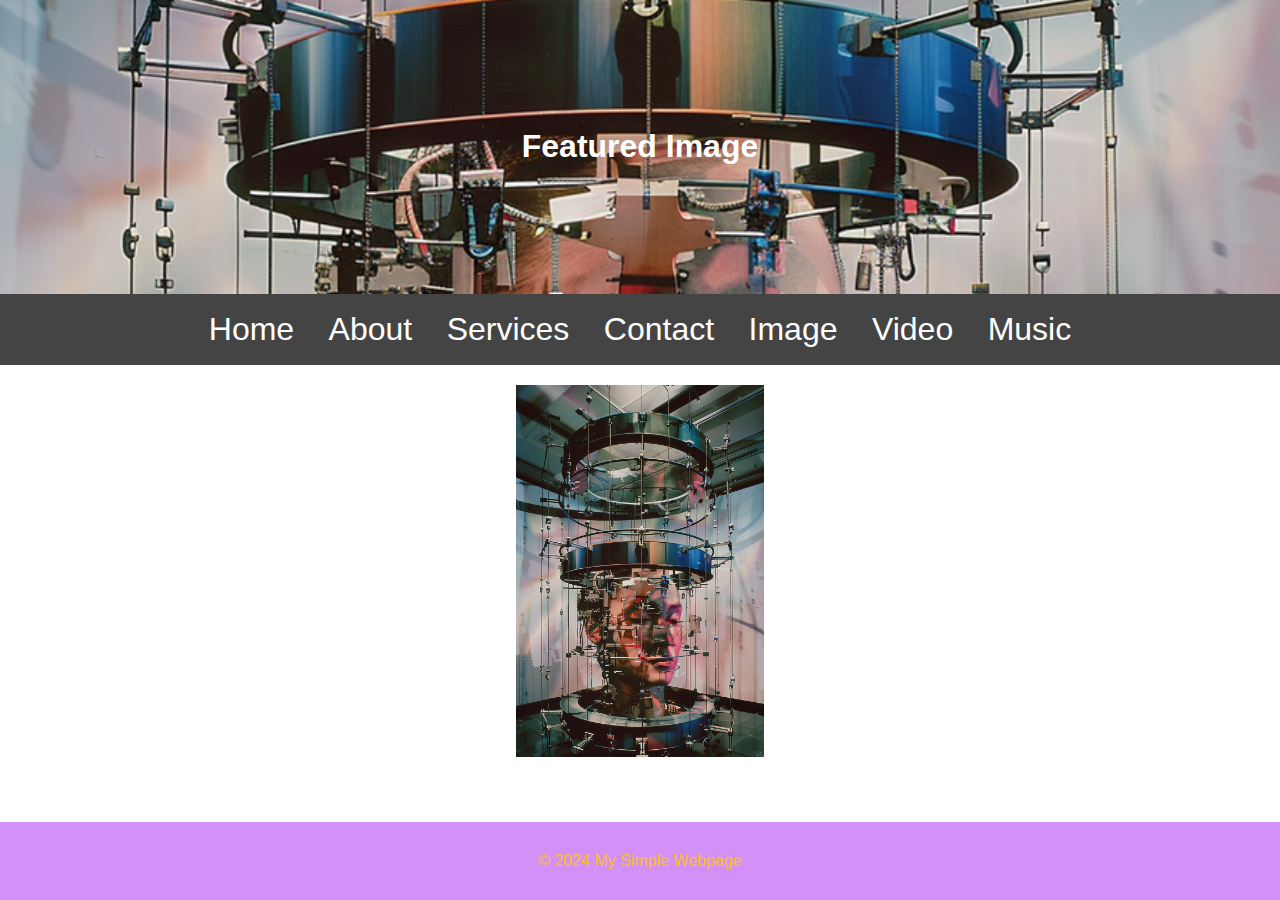
==== images.html @ 67e2fd16 "second update" ====
<!DOCTYPE html>
<html lang="en">
<head>
    <meta charset="UTF-8">
    <meta name="viewport" content="width=device-width, initial-scale=1.0">
    <title>Image Page</title>
    <link rel="stylesheet" href="styles.css">
</head>
<body>
    <header>
        <h1>Featured Image</h1>
    </header>
    <nav>
        <a href="index.html">Home</a>
        <a href="about.html">About</a>
        <a href="services.html">Services</a>
        <a href="contact.html">Contact</a>
        <a href="image.html">Image</a>
        <a href="video.html">Video</a>
        <a href="music.html">Music</a>
    </nav>
    <main>
        <img src="img/charactor1.png" alt="Featured Image" style="max-width: 20%; height: auto;">
    </main>
    <footer>
        <p>&copy; 2024 My Simple Webpage</p>
    </footer>
</body>
</html>
---- styles.css ----
/* 通用样式 */
body {
    font-family: Arial, sans-serif; /* 设置页面的字体为Arial，如果没有Arial则使用sans-serif */
    margin: 0; /* 将body元素的外边距设为0 */
    padding: 0; /* 将body元素的内边距设为0 */
    line-height: 1.6; /* 设置文本的行高为1.6倍字体大小 */
}

/* 页眉样式 */
header {
    background: url('img/charactor1.png') no-repeat center center; /* 设置页眉背景图片，居中对齐且不重复 */
    background-size: cover; /* 使背景图片覆盖整个页眉区域 */
    color: #fff; /* 设置页眉文字颜色为白色 */
    padding: 100px 0; /* 设置页眉的上下内边距为20px，左右内边距为0 */
    text-align: center; /* 设置页眉中的内容居中对齐 */
}

/* 导航栏样式 */
nav {
    background: #444; /* 设置导航栏背景颜色为稍浅的深灰色 */
    padding: 10px; /* 设置导航栏内边距为10px */
    text-align: center; /* 设置导航栏中的内容居中对齐 */
}

nav a {
    color: #fff; /* 设置导航链接文字颜色为白色 */
    margin: 0 15px; /* 设置导航链接的左右外边距为15px */
    text-decoration: none; /* 去掉导航链接的下划线 */
    font-size: 2em; /* 设置导航链接的字体大小为2倍标准大小 */
}

nav a:hover {
    text-decoration: underline; /* 当鼠标悬停时，显示下划线 */
}

/* 主要内容样式 */
main {
    padding: 20px; /* 设置主要内容区的内边距为20px */
    text-align: center; /* 设置主要内容区中的内容居中对齐 */
}

main h2 {
    font-size: 3em; /* 设置主要内容区标题的字体大小为3倍标准大小 */
    margin-top: 20px; /* 设置主要内容区标题的顶部外边距为20px */
}

main p {
    font-size: 2em; /* 设置主要内容区段落的字体大小为2倍标准大小 */
}

/* 列表样式 */
main ul {
    list-style: none; /* 去掉列表项的默认项目符号 */
    padding: 0; /* 将列表的内边距设为0 */
}

main ul li {
    font-size: 2em; /* 设置列表项的字体大小为2倍标准大小 */
    margin: 10px 0; /* 设置列表项的上下外边距为10px */
}

/* 图片样式 */
main img {
    max-width: 100%; /* 设置图片的最大宽度为容器宽度的100% */
    height: auto; /* 设置图片的高度根据宽度自动调整 */
}

/* 视频样式 */
main video {
    width: 100%; /* 设置视频的宽度为容器宽度的100% */
}

/* 音频样式 */
main audio {
    width: 100%; /* 设置音频控制器的宽度为容器宽度的100% */
}

/* 页脚样式 */
footer {
    background: #d390f7; /* 设置页脚背景颜色为深灰色 */
    color: #fbc216; /* 设置页脚文字颜色为白色 */
    text-align: center; /* 设置页脚中的内容居中对齐 */
    padding: 10px 0; /* 设置页脚的上下内边距为10px，左右内边距为0 */
    position: fixed; /* 固定页脚在页面底部 */
    bottom: 0; /* 设置页脚位置为距离页面底部0px */
    width: 100%; /* 设置页脚宽度为页面宽度的100% */
}
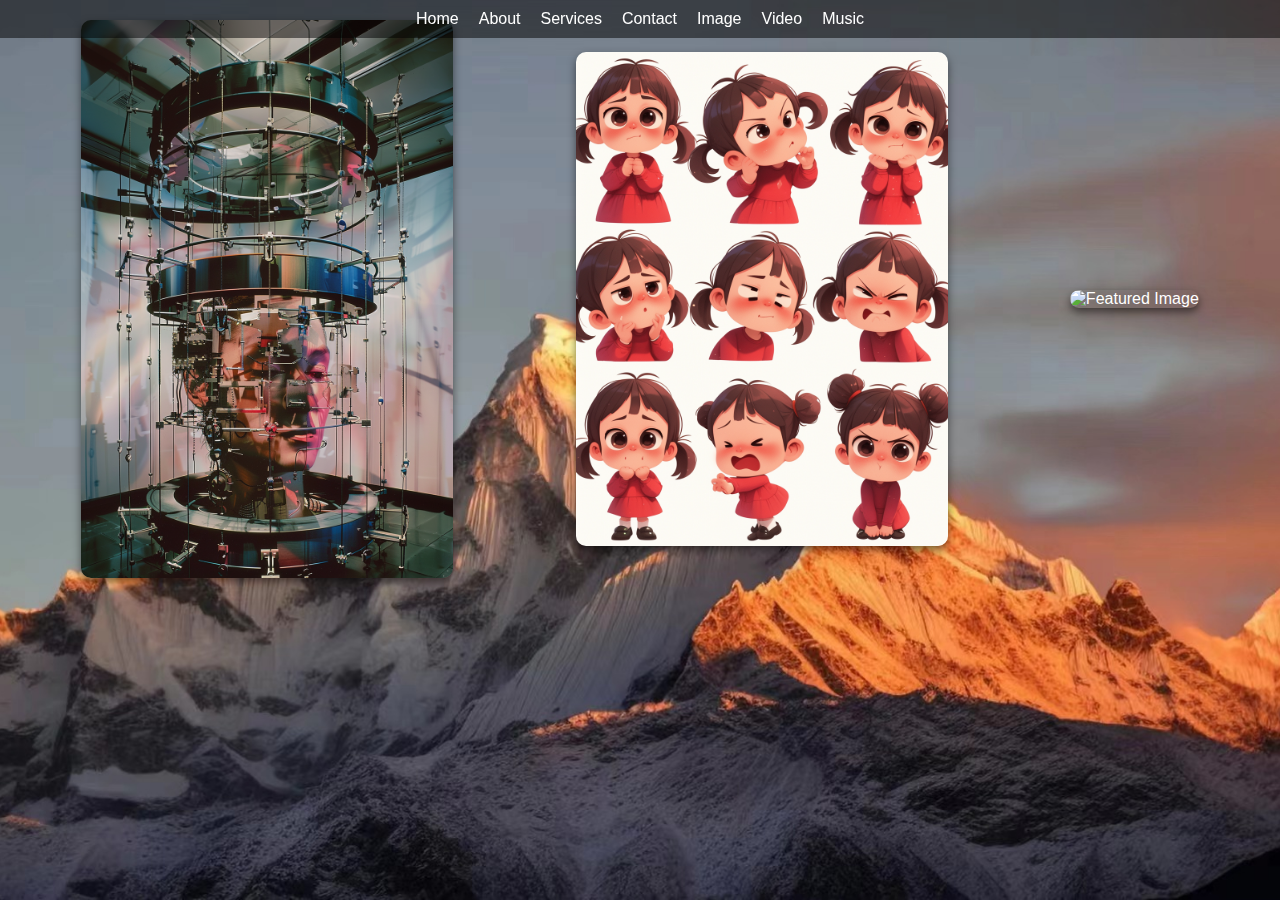
==== commit da2913e9: "three update" ====
--- a/images.html
+++ b/images.html
@@ -5,11 +5,59 @@
     <meta name="viewport" content="width=device-width, initial-scale=1.0">
     <title>Image Page</title>
     <link rel="stylesheet" href="styles.css">
+    <style>
+        body {
+            /* 背景图片 */
+            background-image: url('img/charactor3.jpg');
+            /* 背景图片的大小覆盖整个屏幕 */
+            background-size: cover;
+            /* 背景图片固定，不随内容滚动 */
+            background-attachment: fixed;
+            /* 背景图片的位置 */
+            background-position: center;
+            /* 背景图片重复 */
+            background-repeat: no-repeat;
+            /* 设置字体颜色和大小 */
+            color: white;
+            /* 设置字体样式 */
+            font-family: Arial, sans-serif;
+        }
+
+        nav {
+            position: fixed;
+            top: 0;
+            left: 0;
+            right: 0;
+            background-color: rgba(0, 0, 0, 0.5); /* 半透明背景色 */
+            padding: 10px 0;
+            display: flex;
+            justify-content: center;
+        }
+
+        nav a {
+            color: white;
+            text-decoration: none;
+            margin: 0 10px;
+        }
+
+        main {
+            display: flex;
+            justify-content: space-around;
+            align-items: center;
+            flex-wrap: wrap;
+            padding: 20px;
+        }
+
+        img {
+            max-width: 30%;
+            height: auto;
+            margin-bottom: 20px;
+            border-radius: 10px; /* 圆角矩形 */
+            box-shadow: 0 4px 8px rgba(0, 0, 0, 0.5); /* 添加投影效果 */
+        }
+    </style>
 </head>
 <body>
-    <header>
-        <h1>Featured Image</h1>
-    </header>
     <nav>
         <a href="index.html">Home</a>
         <a href="about.html">About</a>
@@ -20,10 +68,9 @@
         <a href="music.html">Music</a>
     </nav>
     <main>
-        <img src="img/charactor1.png" alt="Featured Image" style="max-width: 20%; height: auto;">
+        <img src="img/charactor1.png" alt="Featured Image">
+        <img src="img/emoji .png" alt="Featured Image">
+        <img src="img/22.jpg" alt="Featured Image">
     </main>
-    <footer>
-        <p>&copy; 2024 My Simple Webpage</p>
-    </footer>
 </body>
-</html>+</html>
--- a/styles.css
+++ b/styles.css
@@ -1,87 +1,54 @@
-/* 通用样式 */
-body {
-    font-family: Arial, sans-serif; /* 设置页面的字体为Arial，如果没有Arial则使用sans-serif */
-    margin: 0; /* 将body元素的外边距设为0 */
-    padding: 0; /* 将body元素的内边距设为0 */
-    line-height: 1.6; /* 设置文本的行高为1.6倍字体大小 */
+@font-face {
+    font-family: 'MyFont';
+    src: url('fonts/MyFont.ttf') format('truetype');
 }
 
-/* 页眉样式 */
-header {
-    background: url('img/charactor1.png') no-repeat center center; /* 设置页眉背景图片，居中对齐且不重复 */
-    background-size: cover; /* 使背景图片覆盖整个页眉区域 */
-    color: #fff; /* 设置页眉文字颜色为白色 */
-    padding: 100px 0; /* 设置页眉的上下内边距为20px，左右内边距为0 */
-    text-align: center; /* 设置页眉中的内容居中对齐 */
+body, html {
+    height: 100%;
+    margin: 0;
 }
 
-/* 导航栏样式 */
-nav {
-    background: #444; /* 设置导航栏背景颜色为稍浅的深灰色 */
-    padding: 10px; /* 设置导航栏内边距为10px */
-    text-align: center; /* 设置导航栏中的内容居中对齐 */
+.background {
+    /* 背景图片 */
+    background-image: url('img/charactor3.jpg');
+    /* 背景图片的大小覆盖整个屏幕 */
+    background-size: cover;
+    /* 背景图片固定，不随内容滚动 */
+    background-attachment: fixed;
+    /* 背景图片的位置 */
+    background-position: center;
+    /* 背景图片重复 */
+    background-repeat: no-repeat;
+    /* 全屏幕高度 */
+    height: 100%;
+    /* 让文字居中 */
+    display: flex;
+    align-items: center;
+    justify-content: center;
+    /* 设置字体颜色和大小 */
+    color: rgb(255, 255, 255);
+    text-align: center;
+    flex-direction: column;
 }
 
-nav a {
-    color: #fff; /* 设置导航链接文字颜色为白色 */
-    margin: 0 15px; /* 设置导航链接的左右外边距为15px */
-    text-decoration: none; /* 去掉导航链接的下划线 */
-    font-size: 2em; /* 设置导航链接的字体大小为2倍标准大小 */
+.text {
+    margin: 0;
+    font-size: 3em; /* 主页面两行字放大 */
+    font-family: 'MyFont', sans-serif; /* 使用自定义字体 */
 }
 
-nav a:hover {
-    text-decoration: underline; /* 当鼠标悬停时，显示下划线 */
+.links {
+    margin-top: 5px;
+    font-size: 1em; /* 子页面名称文字变小 */
+    font-family: 'MyFont', sans-serif; /* 使用自定义字体 */
 }
 
-/* 主要内容样式 */
-main {
-    padding: 20px; /* 设置主要内容区的内边距为20px */
-    text-align: center; /* 设置主要内容区中的内容居中对齐 */
+.links a {
+    color: white;
+    text-decoration: none;
+    margin: 0 5px;
 }
 
-main h2 {
-    font-size: 3em; /* 设置主要内容区标题的字体大小为3倍标准大小 */
-    margin-top: 20px; /* 设置主要内容区标题的顶部外边距为20px */
+.links a:hover {
+    text-decoration: underline;
 }
-
-main p {
-    font-size: 2em; /* 设置主要内容区段落的字体大小为2倍标准大小 */
-}
-
-/* 列表样式 */
-main ul {
-    list-style: none; /* 去掉列表项的默认项目符号 */
-    padding: 0; /* 将列表的内边距设为0 */
-}
-
-main ul li {
-    font-size: 2em; /* 设置列表项的字体大小为2倍标准大小 */
-    margin: 10px 0; /* 设置列表项的上下外边距为10px */
-}
-
-/* 图片样式 */
-main img {
-    max-width: 100%; /* 设置图片的最大宽度为容器宽度的100% */
-    height: auto; /* 设置图片的高度根据宽度自动调整 */
-}
-
-/* 视频样式 */
-main video {
-    width: 100%; /* 设置视频的宽度为容器宽度的100% */
-}
-
-/* 音频样式 */
-main audio {
-    width: 100%; /* 设置音频控制器的宽度为容器宽度的100% */
-}
-
-/* 页脚样式 */
-footer {
-    background: #d390f7; /* 设置页脚背景颜色为深灰色 */
-    color: #fbc216; /* 设置页脚文字颜色为白色 */
-    text-align: center; /* 设置页脚中的内容居中对齐 */
-    padding: 10px 0; /* 设置页脚的上下内边距为10px，左右内边距为0 */
-    position: fixed; /* 固定页脚在页面底部 */
-    bottom: 0; /* 设置页脚位置为距离页面底部0px */
-    width: 100%; /* 设置页脚宽度为页面宽度的100% */
-}